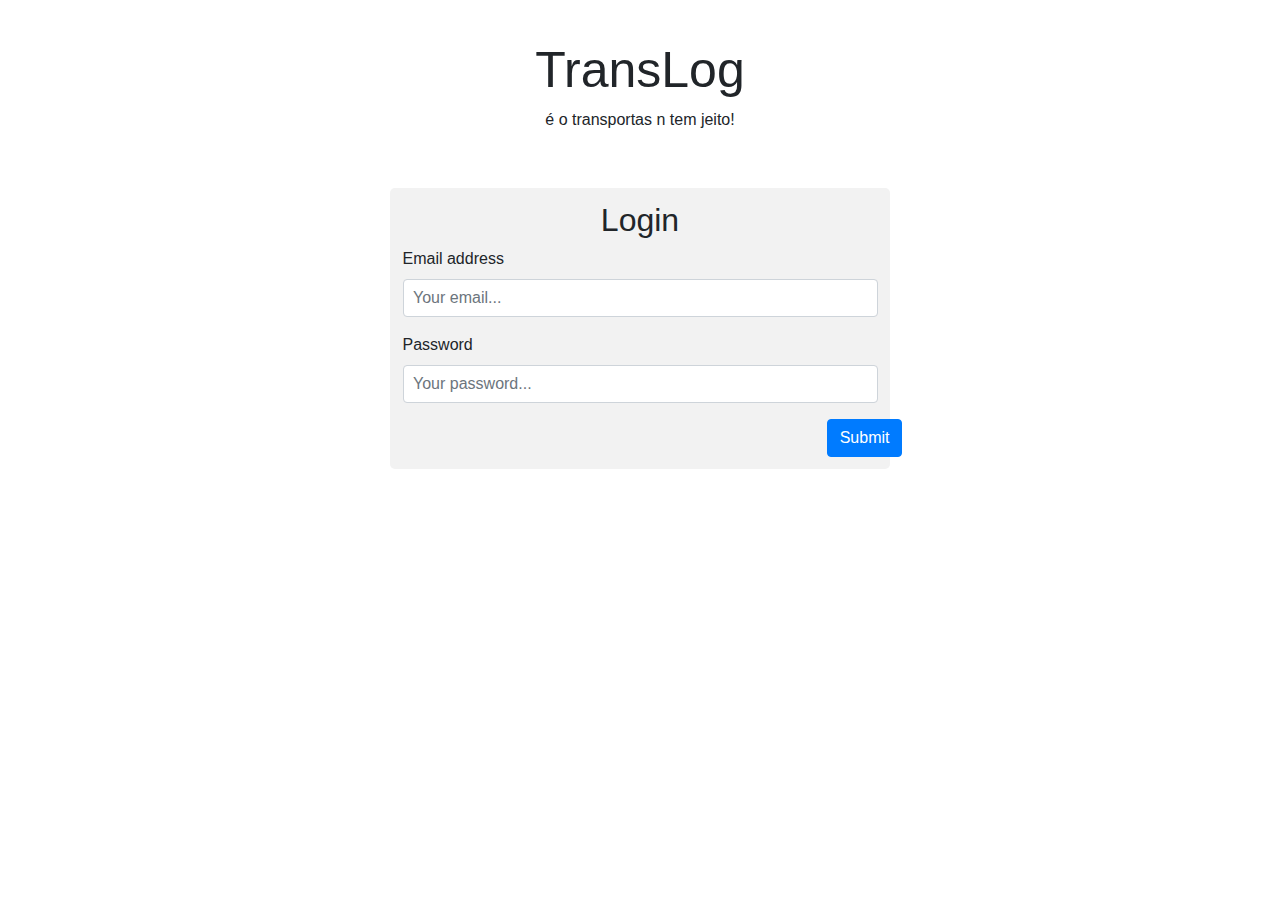
==== view/view/index.html @ 84711b2f "views file" ====
<!doctype html>
<html lang="en">
  <head>
    <title>TransLog</title>
    <!-- Required meta tags -->
    <meta charset="utf-8">
    <meta name="viewport" content="width=device-width, initial-scale=1, shrink-to-fit=no">

    <!-- Bootstrap CSS -->
    <link rel="stylesheet" href="https://stackpath.bootstrapcdn.com/bootstrap/4.3.1/css/bootstrap.min.css" integrity="sha384-ggOyR0iXCbMQv3Xipma34MD+dH/1fQ784/j6cY/iJTQUOhcWr7x9JvoRxT2MZw1T" crossorigin="anonymous">
    <link rel="stylesheet" href="css\style.css">
    <script src="js/main.js"></script>
  </head>
    
  <body>
    <div class="header">
        <h1>TransLog</h1>
        <p>é o transportas n tem jeito!</p>
    </div>
    <div class="row">
        <div class="column side"></div>
        <div class="column middle">
            <form class="login">
                <h2>Login</h2>
                <div class="mb-3">
                    <label for="emailInput" class="form-label">Email address</label>
                  <input type="email" class="form-control" id="emailInput" placeholder="Your email...">
                </div>
                <div class="mb-3">
                <label for="passwordInput" class="form-label">Password</label>
                  <input type="password" class="form-control" id="passwordInput" placeholder="Your password...">
                </div>
                <button type="button" class="btn btn-primary" onclick="login()">Submit</button>
              </form>
        </div>
        <div class="column side"></div>
    </div>
  </body>
</html>
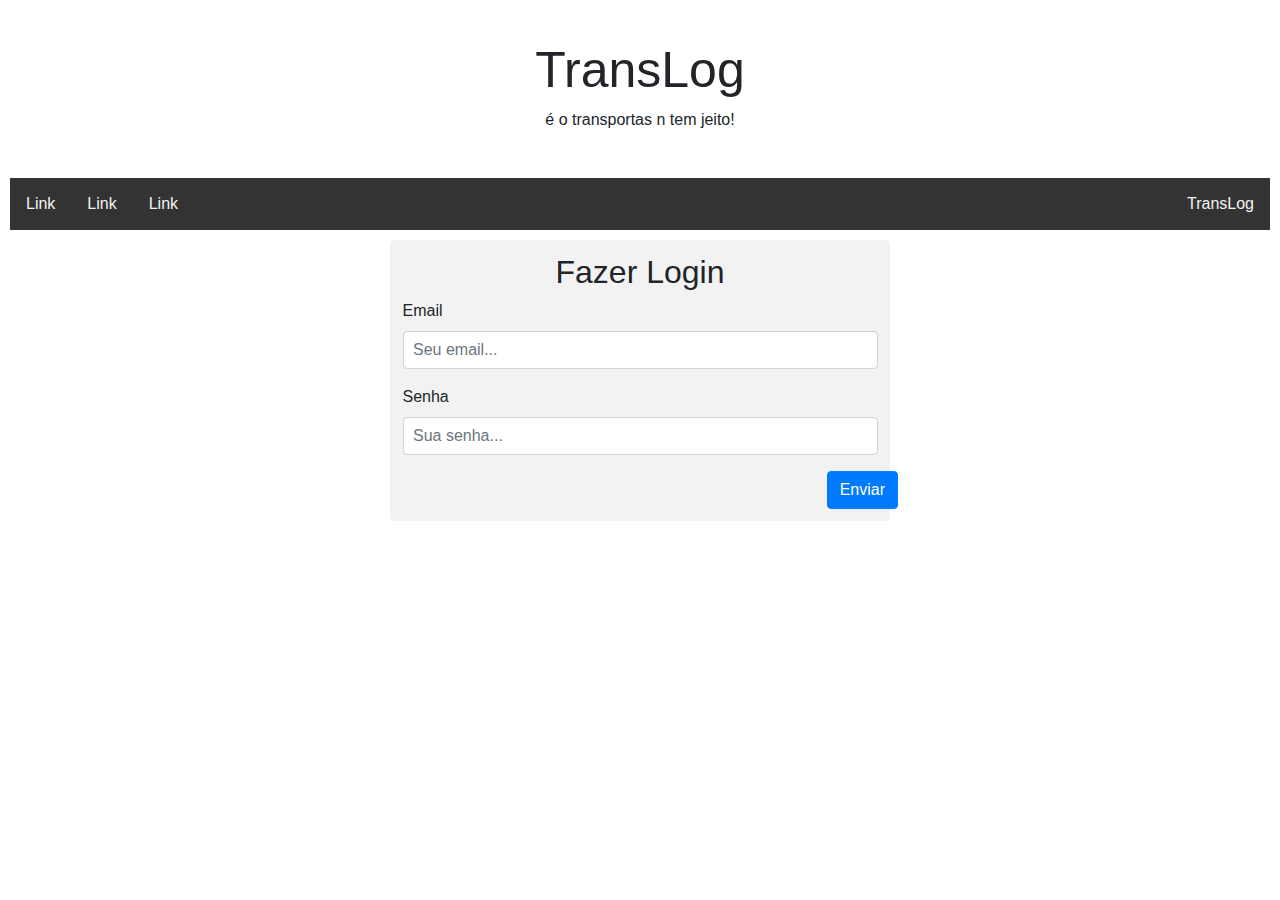
==== commit 0d05c454: "alguns ajustes no front" ====
--- a/view/view/index.html
+++ b/view/view/index.html
@@ -1,5 +1,5 @@
 <!doctype html>
-<html lang="en">
+<html lang="pt">
   <head>
     <title>TransLog</title>
     <!-- Required meta tags -->
@@ -17,20 +17,26 @@
         <h1>TransLog</h1>
         <p>é o transportas n tem jeito!</p>
     </div>
+    <div class="topnav">
+      <a href="#">Link</a>
+      <a href="#">Link</a>
+      <a href="#">Link</a>
+      <a href="#" style="float:right">TransLog</a>
+    </div>
     <div class="row">
         <div class="column side"></div>
         <div class="column middle">
             <form class="login">
-                <h2>Login</h2>
+                <h2>Fazer Login</h2>
                 <div class="mb-3">
-                    <label for="emailInput" class="form-label">Email address</label>
-                  <input type="email" class="form-control" id="emailInput" placeholder="Your email...">
+                    <label for="emailInput" class="form-label">Email</label>
+                  <input type="email" class="form-control" id="emailInput" placeholder="Seu email...">
                 </div>
                 <div class="mb-3">
-                <label for="passwordInput" class="form-label">Password</label>
-                  <input type="password" class="form-control" id="passwordInput" placeholder="Your password...">
+                <label for="passwordInput" class="form-label">Senha</label>
+                  <input type="password" class="form-control" id="passwordInput" placeholder="Sua senha...">
                 </div>
-                <button type="button" class="btn btn-primary" onclick="login()">Submit</button>
+                <button type="button" class="btn btn-primary" onclick="login()">Enviar</button>
               </form>
         </div>
         <div class="column side"></div>
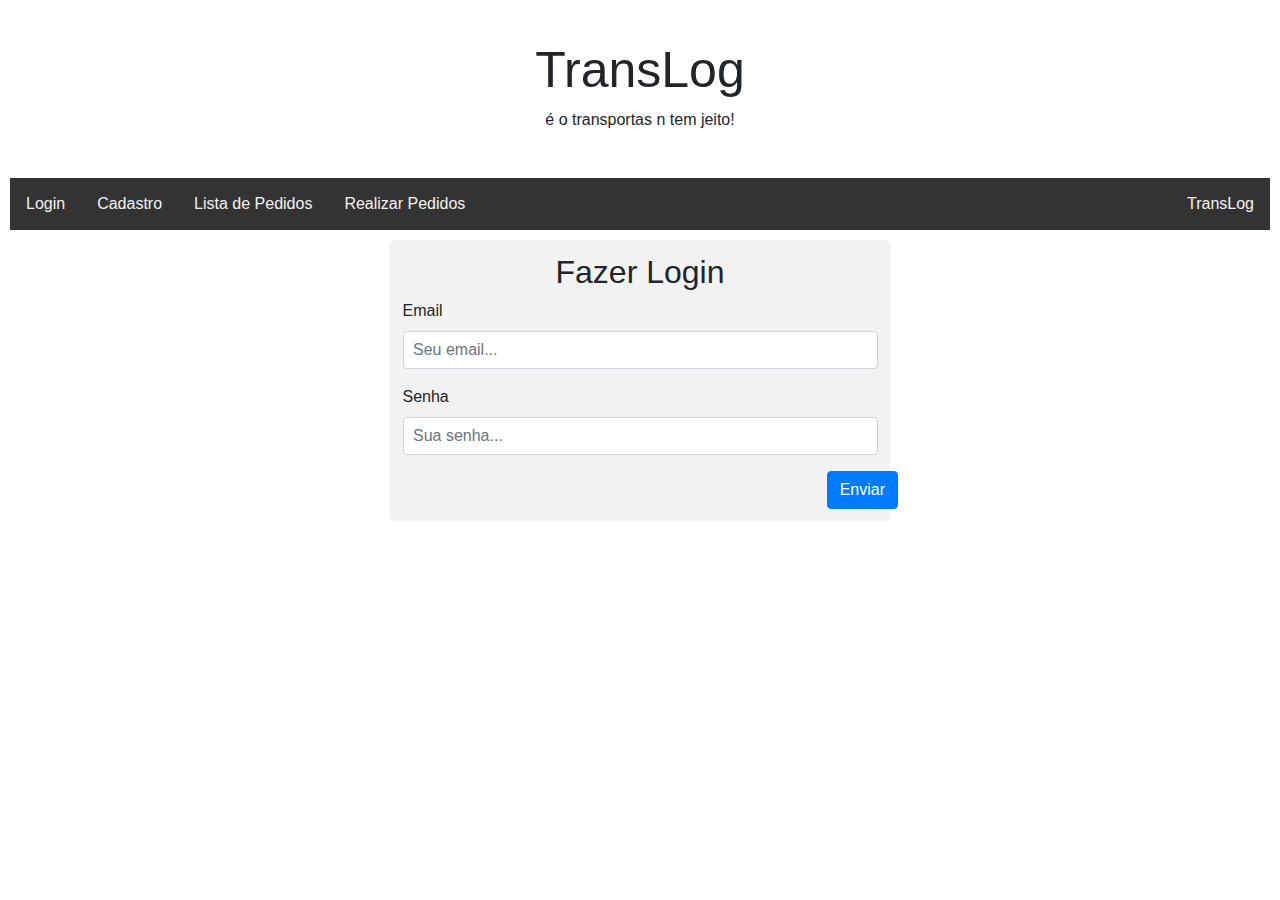
==== commit 06b7b861: "links no html" ====
--- a/view/view/index.html
+++ b/view/view/index.html
@@ -18,9 +18,10 @@
         <p>é o transportas n tem jeito!</p>
     </div>
     <div class="topnav">
-      <a href="#">Link</a>
-      <a href="#">Link</a>
-      <a href="#">Link</a>
+      <a href="index.html">Login</a>
+      <a href="cadastro.html">Cadastro</a>
+      <a href="listagem.html">Lista de Pedidos</a>
+      <a href="realizarPedido.html">Realizar Pedidos</a>
       <a href="#" style="float:right">TransLog</a>
     </div>
     <div class="row">
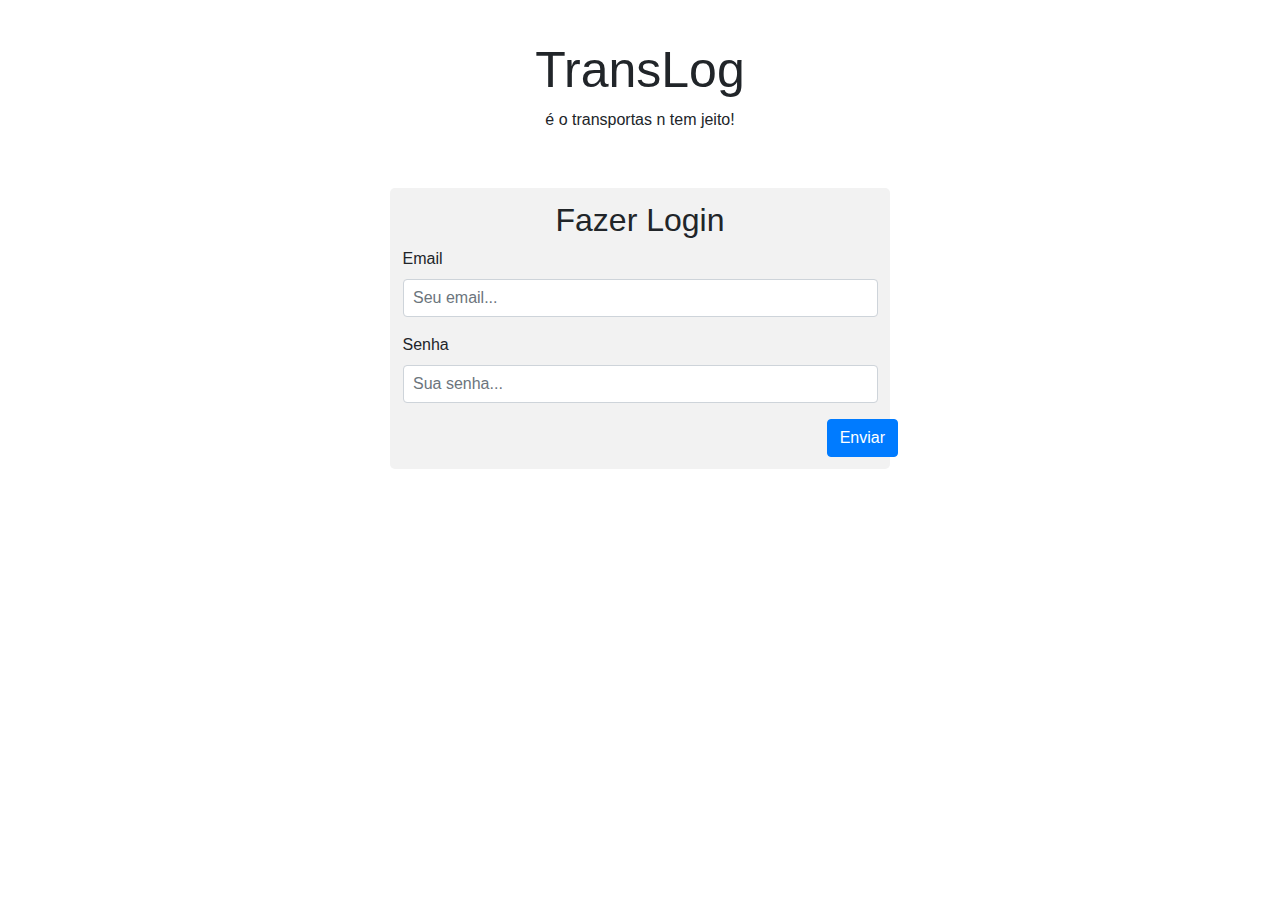
==== commit 39ec0bd1: "Atualizado direcionamentos" ====
--- a/view/view/index.html
+++ b/view/view/index.html
@@ -16,13 +16,6 @@
     <div class="header">
         <h1>TransLog</h1>
         <p>é o transportas n tem jeito!</p>
-    </div>
-    <div class="topnav">
-      <a href="index.html">Login</a>
-      <a href="cadastro.html">Cadastro</a>
-      <a href="listagem.html">Lista de Pedidos</a>
-      <a href="realizarPedido.html">Realizar Pedidos</a>
-      <a href="#" style="float:right">TransLog</a>
     </div>
     <div class="row">
         <div class="column side"></div>
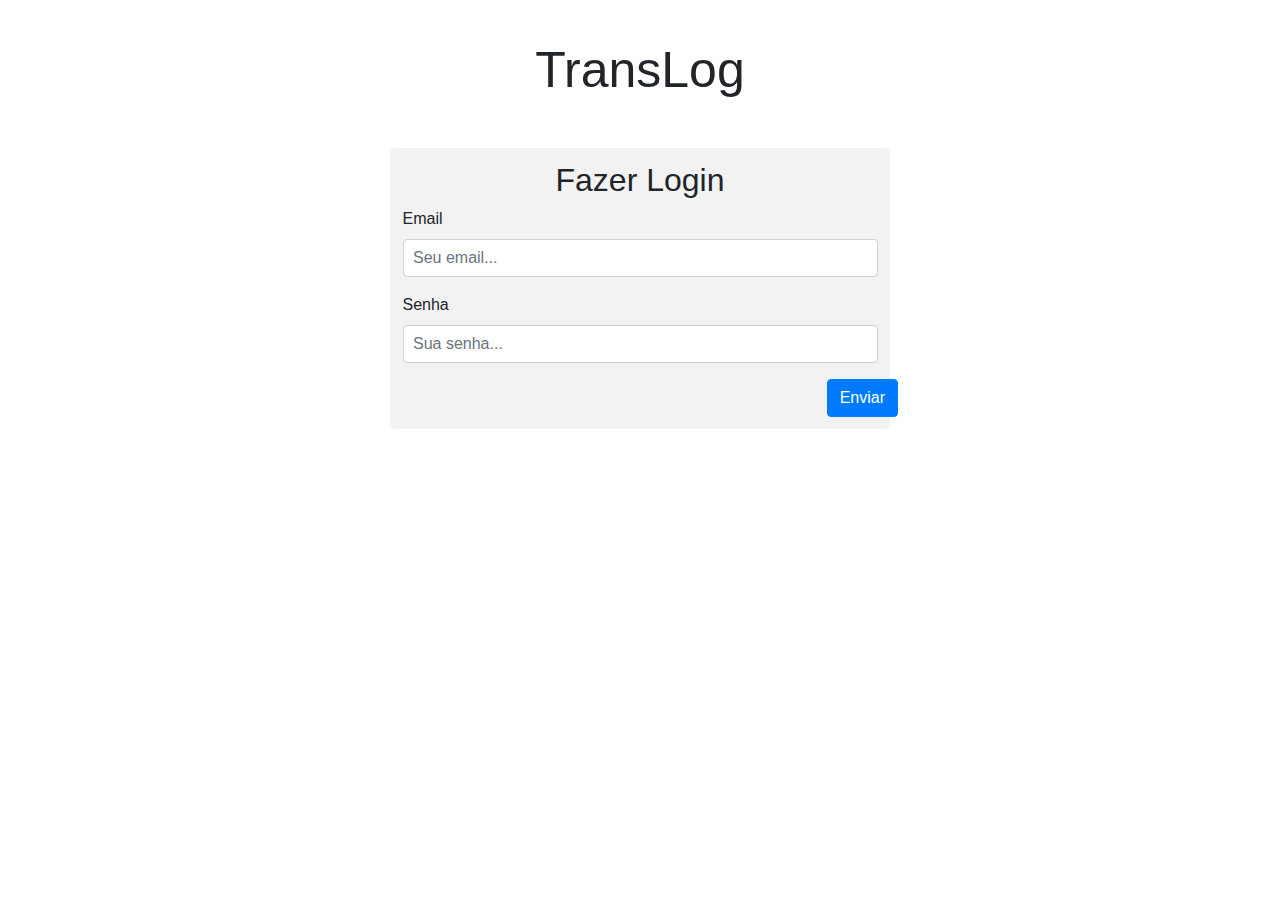
==== commit 46eb8e6e: "Removido a bobagenzinha" ====
--- a/view/view/index.html
+++ b/view/view/index.html
@@ -15,7 +15,6 @@
   <body>
     <div class="header">
         <h1>TransLog</h1>
-        <p>é o transportas n tem jeito!</p>
     </div>
     <div class="row">
         <div class="column side"></div>
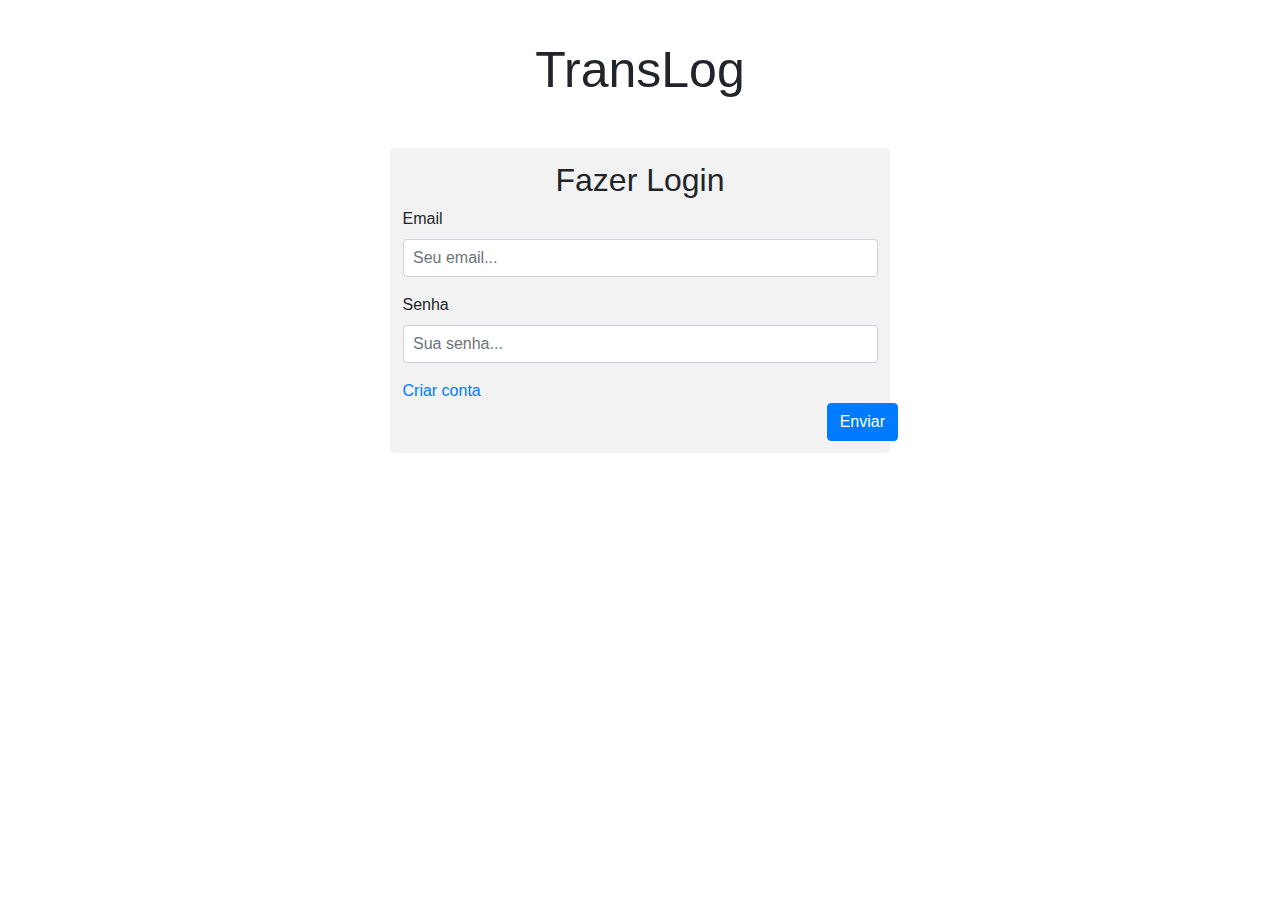
==== commit 39ac73b1: "Adicionado direcionamento entre login/cadastro" ====
--- a/view/view/index.html
+++ b/view/view/index.html
@@ -29,6 +29,7 @@
                 <label for="passwordInput" class="form-label">Senha</label>
                   <input type="password" class="form-control" id="passwordInput" placeholder="Sua senha...">
                 </div>
+                <a href="cadastro.html">Criar conta</a>
                 <button type="button" class="btn btn-primary" onclick="login()">Enviar</button>
               </form>
         </div>
